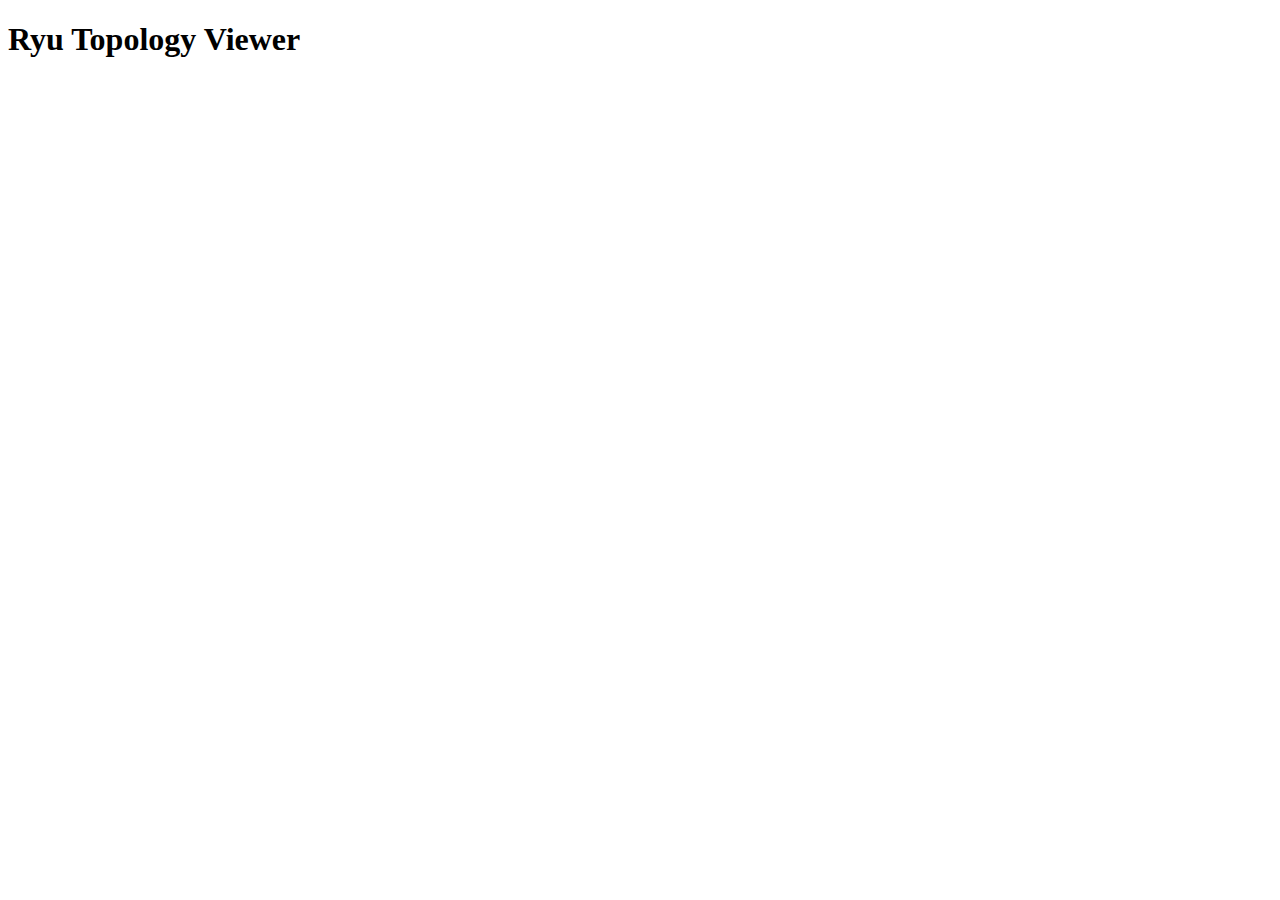
==== old_ryu/gui_topology/html/index.html @ ae3c20fa "initial commit" ====
<!DOCTYPE html>
<html>
<head>
<meta charset="utf-8">
<link rel="stylesheet" type="text/css" href="./ryu.topology.css">
<script src="http://d3js.org/d3.v3.min.js" charset="utf-8"></script>
</head>
<body>
<h1>Ryu Topology Viewer</h1>
<script src="./ryu.topology.js" charset="utf-8"></script>
</body>
</html>
---- old_ryu/gui_topology/html/ryu.topology.css ----
#topology {  
    border: 1px solid #000000;  
}

.node {
}

.node.fixed {
    fill: #C0C0C0;
}

.node text {
    font-size: 14px;
}

.link {
    stroke: #090909;
    stroke-opacity: .6;
    stroke-width: 2px;
}

.port circle {
    stroke: black;
    fill: #C5F9F9;
}

.port text {
    font-size: 10px;
}
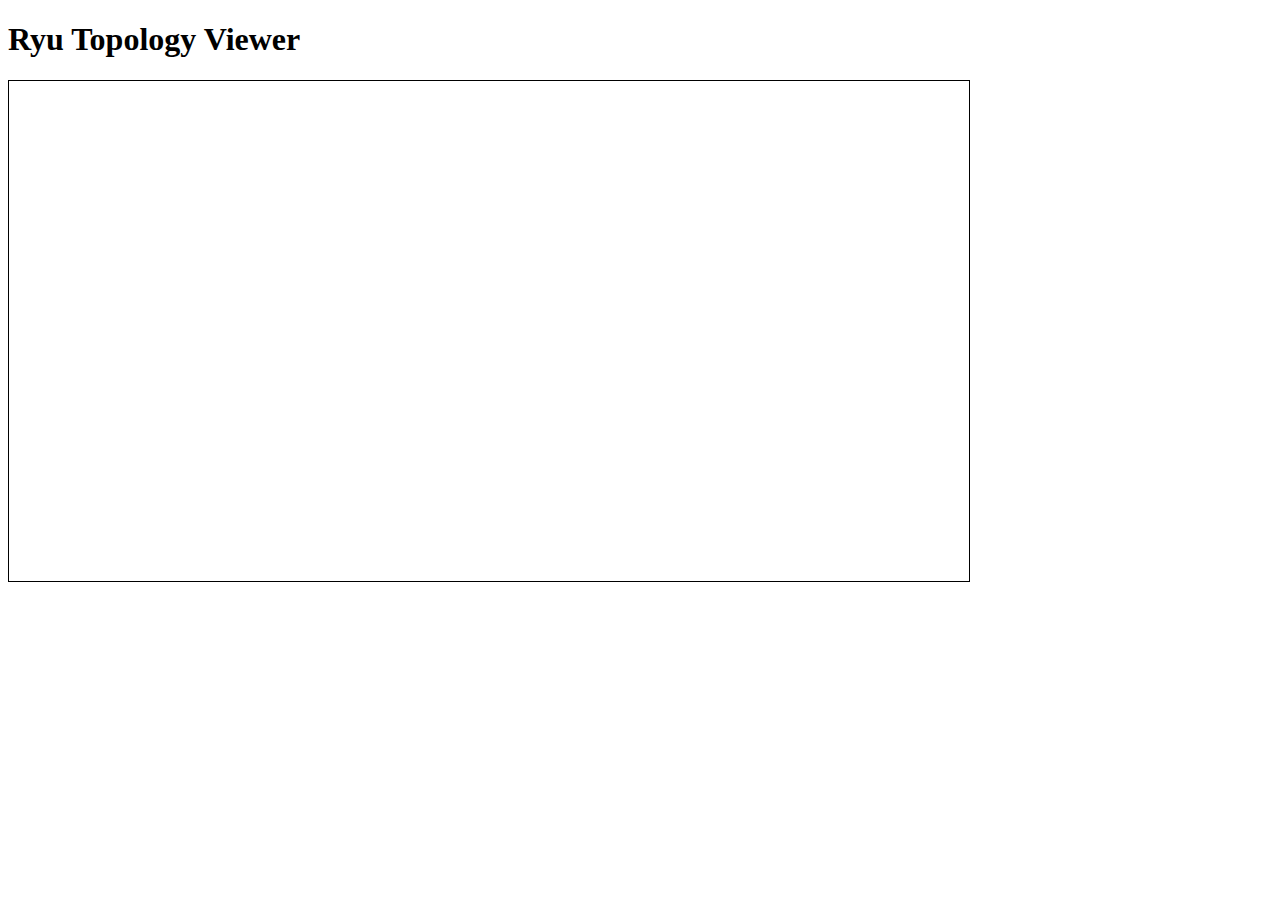
==== commit ce6101ae: "fixed: can't handle core switches correctly" ====
--- a/old_ryu/gui_topology/html/index.html
+++ b/old_ryu/gui_topology/html/index.html
@@ -3,7 +3,7 @@
 <head>
 <meta charset="utf-8">
 <link rel="stylesheet" type="text/css" href="./ryu.topology.css">
-<script src="http://d3js.org/d3.v3.min.js" charset="utf-8"></script>
+<script src="./d3.min.js" charset="utf-8"></script>
 </head>
 <body>
 <h1>Ryu Topology Viewer</h1>
--- a/old_ryu/gui_topology/html/ryu.topology.css
+++ b/old_ryu/gui_topology/html/ryu.topology.css
@@ -1,8 +1,29 @@
+
 #topology {  
     border: 1px solid #000000;  
 }
 
 .node {
+}
+
+.node1 {
+}
+
+.node2 {
+}
+
+.node3 {
+}
+
+.hnode {
+}
+
+.hnode.fixed {
+    fill: #C0C0C0;
+}
+
+.hnode text {
+    font-size: 10px;
 }
 
 .node.fixed {
@@ -12,6 +33,22 @@
 .node text {
     font-size: 14px;
 }
+
+.node1{
+    font-size: 14px;
+    fill: #FF0000;
+}
+
+.node2{
+    font-size: 14px;
+    fill: #0000FF;
+}
+
+.node3{
+    font-size: 14px;
+    fill: #00FF00;
+}
+
 
 .link {
     stroke: #090909;
